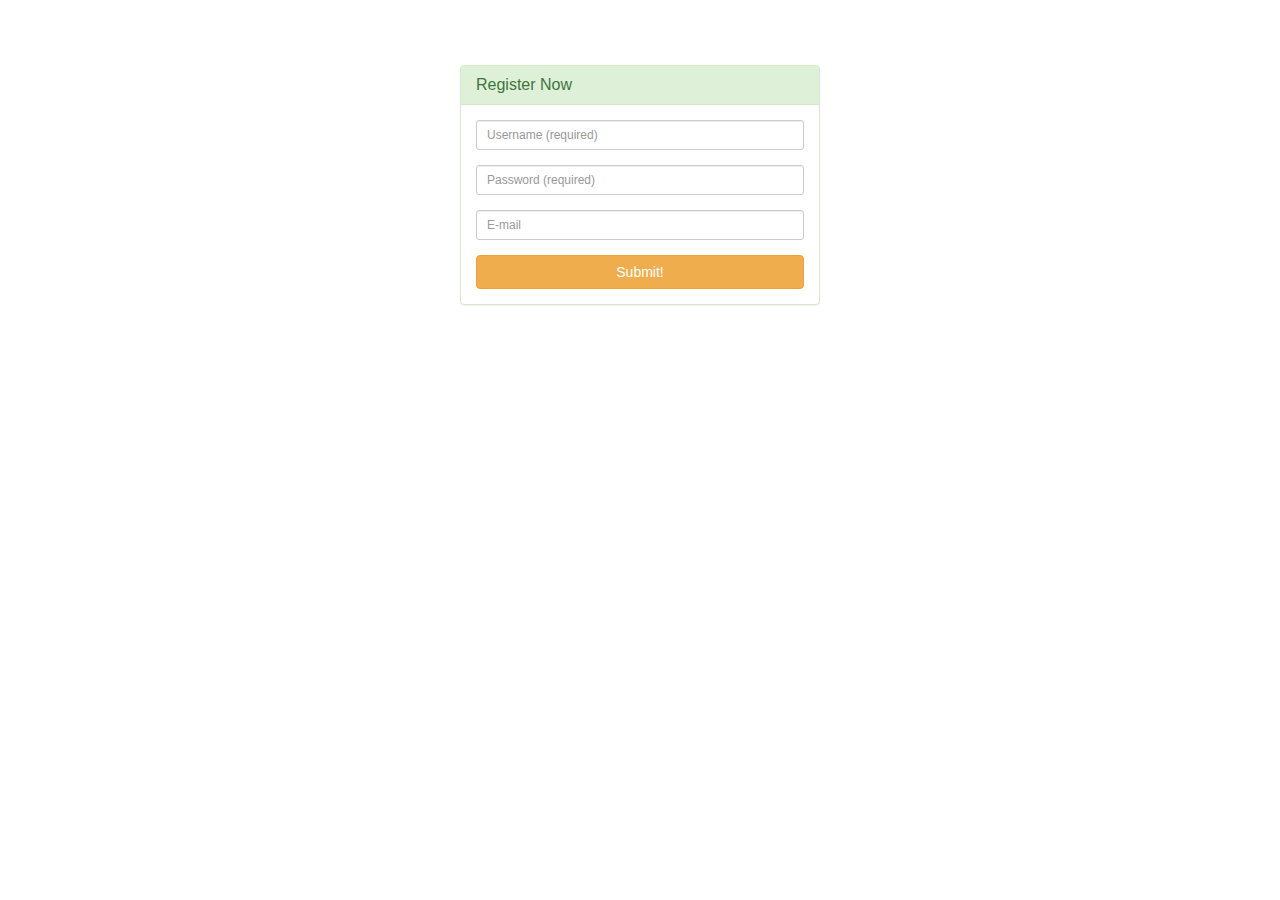
==== register.html @ 1437eb8d "Finished implementing login and registration with AJAX feedback/validation." ====
<!DOCTYPE html>
<html>
<head>
	<meta charset='UTF-8'/>
	<title>Register Now!</title>
	<link type='text/css' rel='stylesheet' href='bootstrap/css/bootstrap.css'/>
</head>

<body>
<div class="container">
    <div class="row centered-form">
        <div class="col-xs-12 col-sm-8 col-md-4 col-sm-offset-2 col-md-offset-4">
        	<div class="panel panel-success">
        		<div class="panel-heading">
			    	<h1 class="panel-title">Register Now</h1>
			 	</div>
			 	<div class="panel-body">
			    	<form role="form">
						<div class="form-group">
			    			<input type="text" id="username" class="form-control input-sm" placeholder="Username (required)">
			    		</div>
			    		<div class="form-group">
			    			<input type="password" id="password" class="form-control input-sm" placeholder="Password (required)">
			    		</div>
			    		<div class="form-group">
			    			<input type="email" id="email" class="form-control input-sm" placeholder="E-mail">
			    		</div>
			    			<input type="button" value="Submit!" id='registerButton' class="btn btn-warning btn-block">
			    	</form>
			    </div>
	    	</div>
    	</div>
   	</div>
</div>

<div class='row centered-form'>
	<div class="col-xs-12 col-sm-8 col-md-4 col-sm-offset-4 col-md-offset-4">
		<div id='regFail' class='alert alert-danger' role='alert'>
		</div>
	</div>
</div>
<div class='row centered-form'>
	<div class="col-xs-12 col-sm-8 col-md-4 col-sm-offset-4 col-md-offset-4">
		<div id='regSuccess' class='alert alert-success' role='alert'>
		</div>
	</div>
</div>


<script src="https://ajax.googleapis.com/ajax/libs/jquery/1.11.2/jquery.min.js"></script>
<script src='bootstrap/js/bootstrap.min.js'></script>

<script type="text/javascript">
	$("#regFail").hide();
	$("#regSuccess").hide();
	$("#registerButton").click(function() {
		if($("#username").val().length === 0 || $("#password").val().length === 0) {
			$("#regFail").show();
			$("#regFail").html("Registration failed! Must enter Username and Password.");
		}

		else {
			var username = $("#username").val();
			var password = $("#password").val();
			var email = $("#email").val();
			
			$.post("https://web.engr.oregonstate.edu/~grubba/cs290/final/registration_request.php",{username:username, password:password, email:email}, function(data) {
				if(data === 'false') {
					$("#regSuccess").hide();
					$("#regFail").show();
					$("#regFail").html("Registration failed! Username already exists.");
				}
				else {
					$("#regFail").hide();
					$("#regSuccess").show();
					$("#regSuccess").html("Registration successful!");
				}
			});
		}
	});
</script>
</body>
</html>
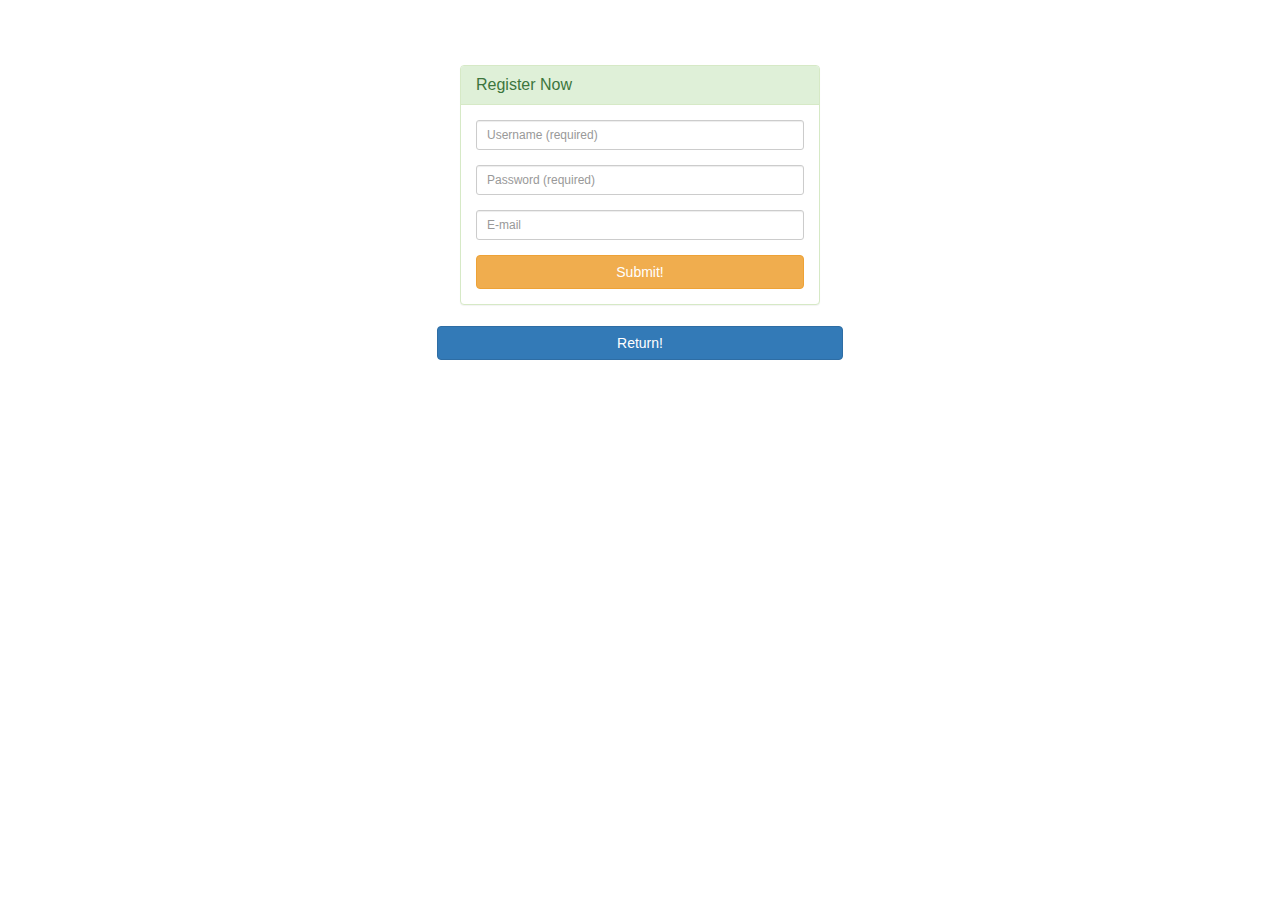
==== commit 84f89f20: "Added return button to register page." ====
--- a/register.html
+++ b/register.html
@@ -43,6 +43,7 @@
 	<div class="col-xs-12 col-sm-8 col-md-4 col-sm-offset-4 col-md-offset-4">
 		<div id='regSuccess' class='alert alert-success' role='alert'>
 		</div>
+		<a href='https://web.engr.oregonstate.edu/~grubba/cs290/final/'><button class='btn btn-primary btn-block'>Return!</button></a>
 	</div>
 </div>
 
